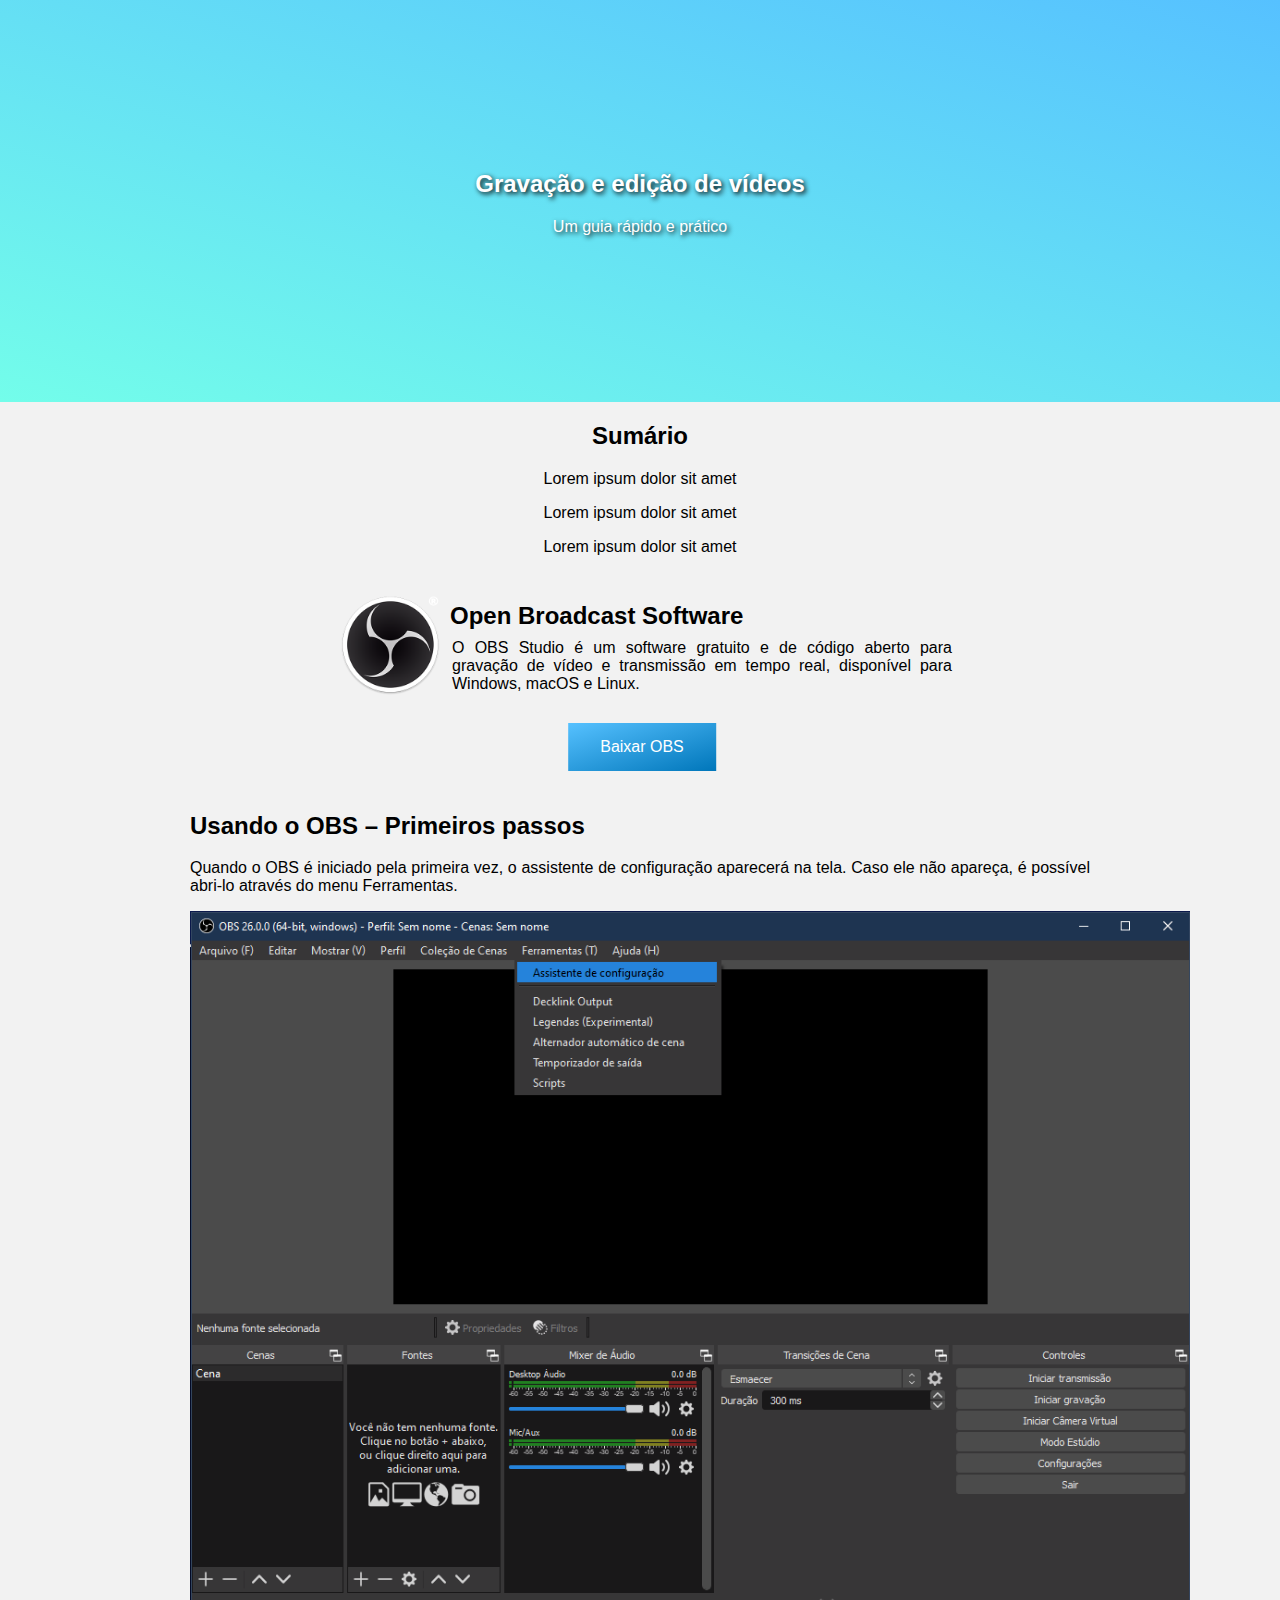
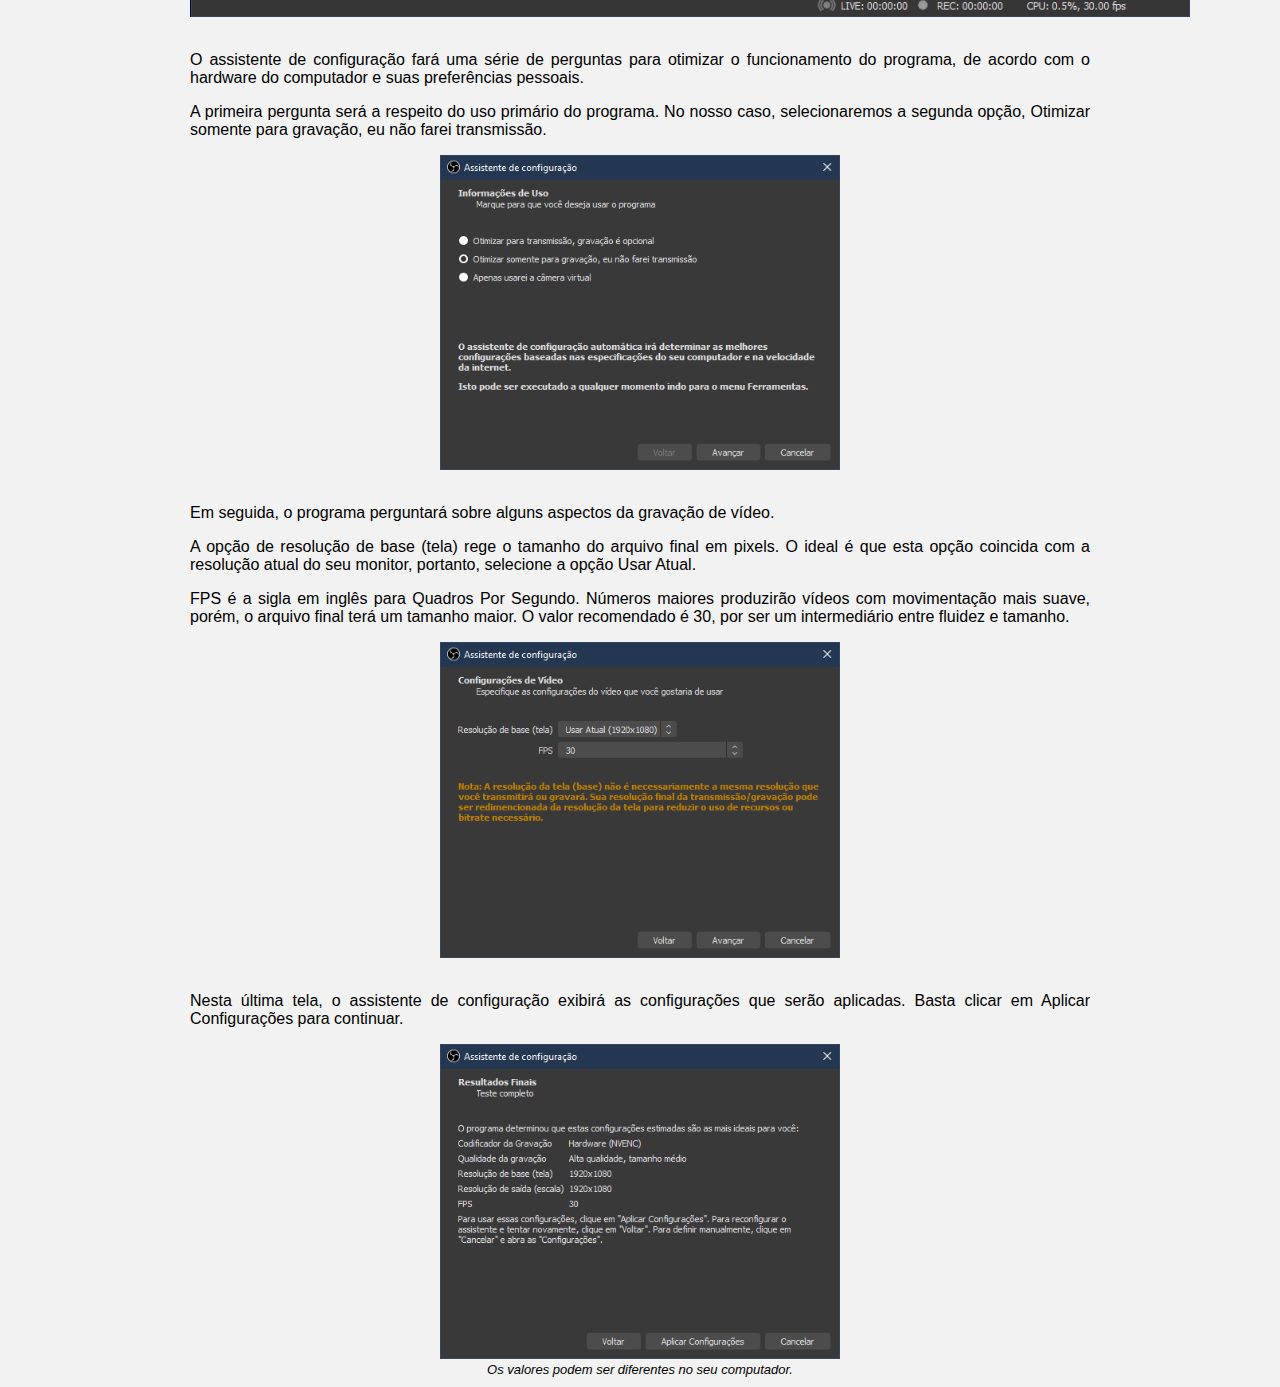
==== index.html @ 465864fe "Initial commit" ====
<!doctype html>
<html>
<head>
<meta charset="UTF-8">
<link rel="stylesheet" type="text/css" href="styles.css">	
</head>

<body>
		
<section class="bgtop" id="bgtop">
    <h2 class="bgtop_title">Gravação e edição de vídeos </h2>
    <p class="bgtop_subtitle">Um guia rápido e prático</p>
  </section>
	
	  <section class="sumario" id="sumario">
    <h2 class="hidden">Sumário</h2>
    <p class="text_column">Lorem ipsum dolor sit amet </p>
    <p class="text_column">Lorem ipsum dolor sit amet</p>
    <p class="text_column">Lorem ipsum dolor sit amet</p>
  </section>

	
	
	
	

	<div class="obs_title_container">
			
<p class="obs_logo"><img src="media/obs_logo.png" alt="" style="width:100px;"></p>   
		<h2 class="obs_apresentacao_titulo">Open Broadcast Software</h2>
		<p class="obs_descricao">O OBS Studio é um software gratuito e de código aberto para gravação de vídeo e transmissão em tempo real, disponível para Windows, macOS e Linux.</p>
<button class="obs_download">Baixar OBS</button>
		
	</div>


	
	

		<div class="obs_passos_container">

			<h2 class="obs_fs">Usando o OBS – Primeiros passos</h2>
			<p class="obs_fs_1"> Quando o OBS é iniciado pela primeira vez, o assistente de configuração aparecerá na tela. Caso ele não apareça, é possível abri-lo através do menu <strong>Ferramentas</strong>.</p>
			<img src="media/obs1.png" alt="" style="width:1000px; display: block; margin: auto;">
			<br>
		  <p class="obs_fs_1">O assistente de configuração fará uma série de perguntas para otimizar o funcionamento do programa, de acordo com o hardware do computador e suas preferências pessoais.</p>
	
			<p class="obs_fs_1">A primeira pergunta será a respeito do uso primário do programa. No nosso caso, selecionaremos a segunda opção, <strong>Otimizar somente para gravação, eu não farei transmissão</strong>.</p>
			
			<img src="media/obs2.png" alt="" style="width:400px; display: block; margin: auto;">
			<br>
		  <p class="obs_fs_1">Em seguida, o programa perguntará sobre alguns aspectos da gravação de vídeo.</p>

<p class="obs_fs_1">A opção de resolução de base (tela) rege o tamanho do arquivo final em pixels. O ideal é que esta opção coincida com a resolução atual do seu monitor, portanto, selecione a opção <strong>Usar Atual</strong>.</p>

<p class="obs_fs_1">FPS é a sigla em inglês para Quadros Por Segundo. Números maiores produzirão vídeos com movimentação mais suave, porém, o arquivo final terá um tamanho maior. O valor recomendado é 30, por ser um intermediário entre fluidez e tamanho.</p>
			
			<img src="media/obs3.png" alt="" style="width:400px; display: block; margin: auto;">
			<br>
			<p class="obs_fs_1">Nesta última tela, o assistente de configuração exibirá as configurações que serão aplicadas. Basta clicar em Aplicar Configurações para continuar.</p>
			<img src="media/obs4.png" alt="" style="width:400px; display: block; margin: auto;">
			<p class="obs_fs_subtext"><em>Os valores podem ser diferentes no seu computador.</em></p>
			
	</div>
		
	
</body>
</html>
---- styles.css ----
body {
	font-family: Helvetica;
	background-color: #f2f2f2;
	margin-top: 0px;
	margin-right: 0px;
	margin-bottom: 0px;
	margin-left: 0px;
	font-style: normal;
	font-weight: 200;
	text-align: center;
}

.bgtop {
	background-image: linear-gradient(to left bottom, #56C1FF, #73FDEA);
	padding-top: 150px;
	padding-bottom: 150px;

	color: #FFFFFF;
	text-shadow: 2px 2px 5px black;
}

.obs_title_container {
	 width: 600px;
	height: 170px;
	margin: auto;
	display:inline-block;
		
}

.obs_logo{
	float: left;
	position: relative;
	top: 7px;
}

.obs_apresentacao_titulo{
  	 text-align: left;
	padding-left: 110px;
	padding-top: 10px;
}

.obs_descricao{ 
	position:relative; 
	left: 12px;
	top: -10px;
	text-align: justify;
}

.obs_download {
  background-image: linear-gradient(to bottom right, #56C1FF, #0076BA);
  border: none;
  color: white;
  padding: 15px 32px;
  text-align: center;
  text-decoration: none;
  display: inline-block;
  font-size: 16px;
  margin: 4px 2px;
  cursor: pointer;
  position: absolute;
  left: 50%;
  transform: translate(-50%);
}

.obs_passos_container{
	position:relative;
	top: 50px;
width: 900px;
	margin:auto;
display:block;
	text-align: justify;
}

.obs_fs_subtext{
	
	text-align: center;
	position: relative;
	top: -10px;
	font-size: 13px;
}
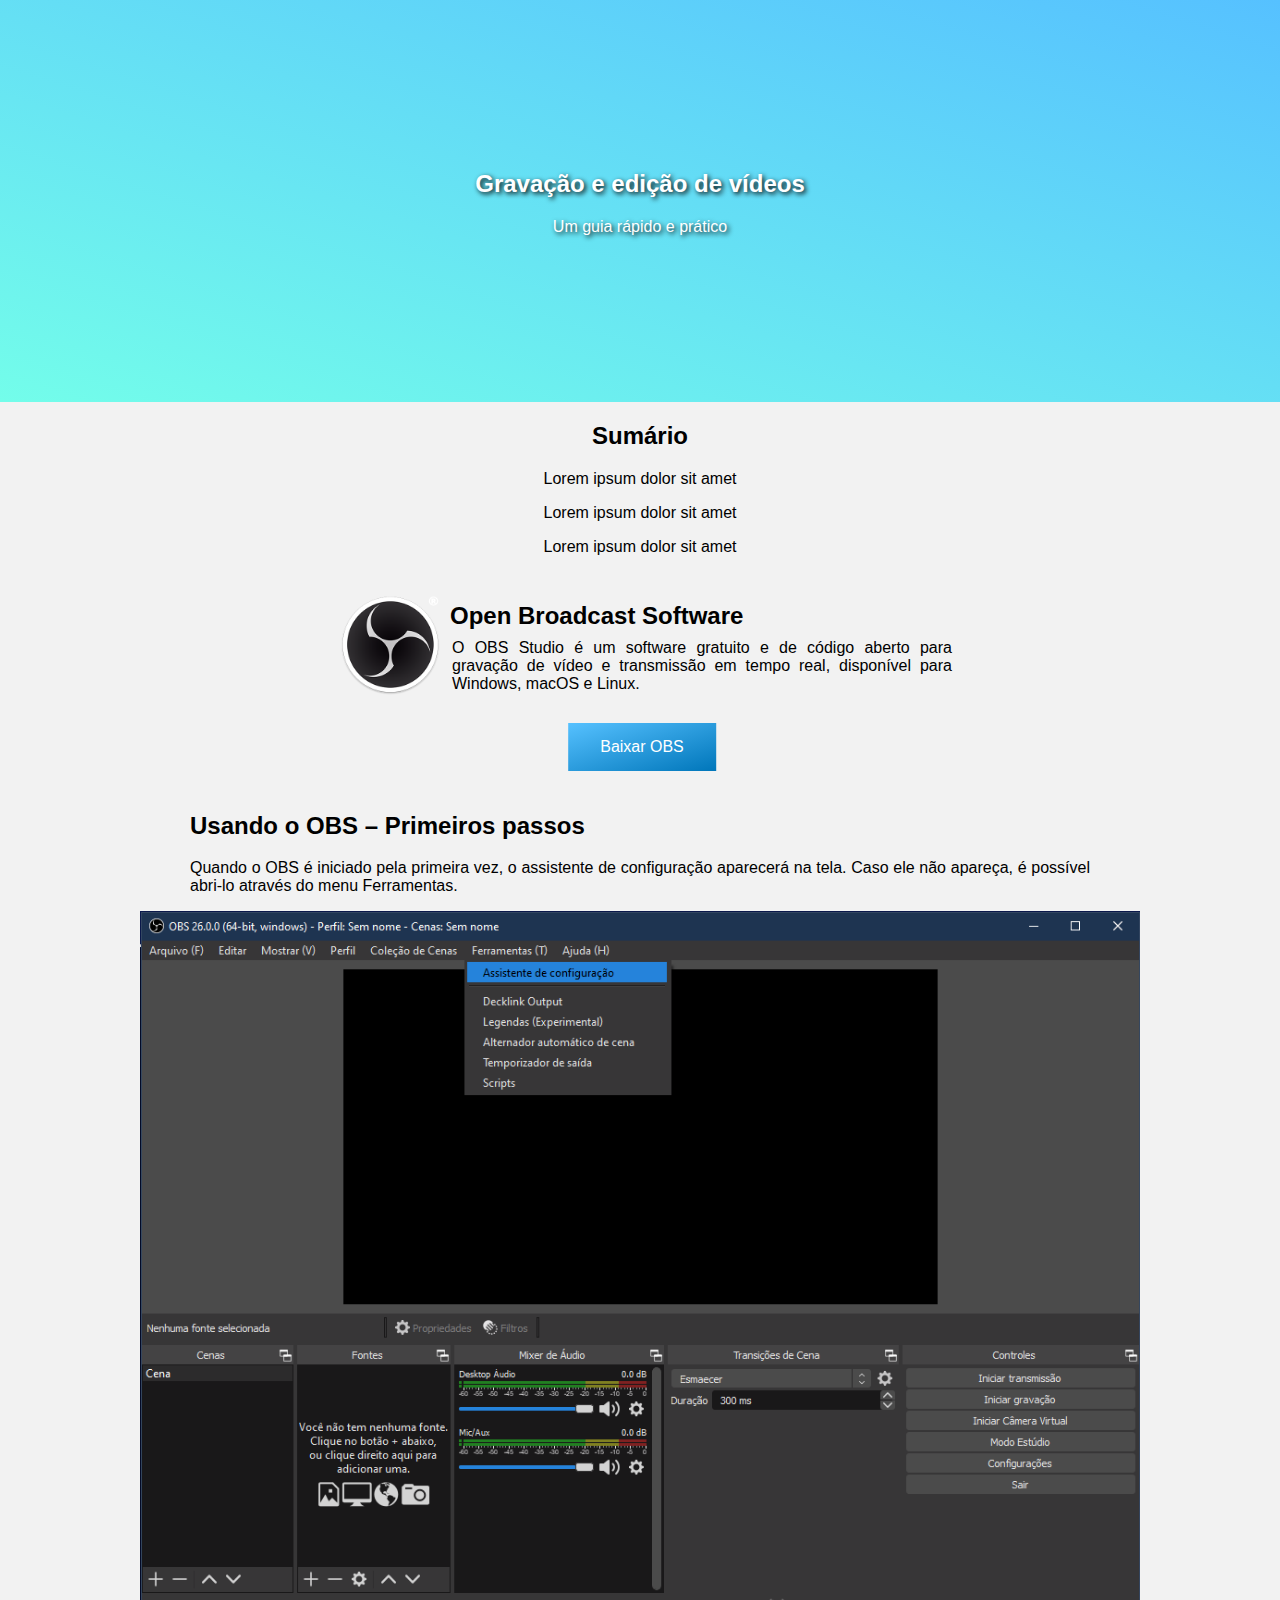
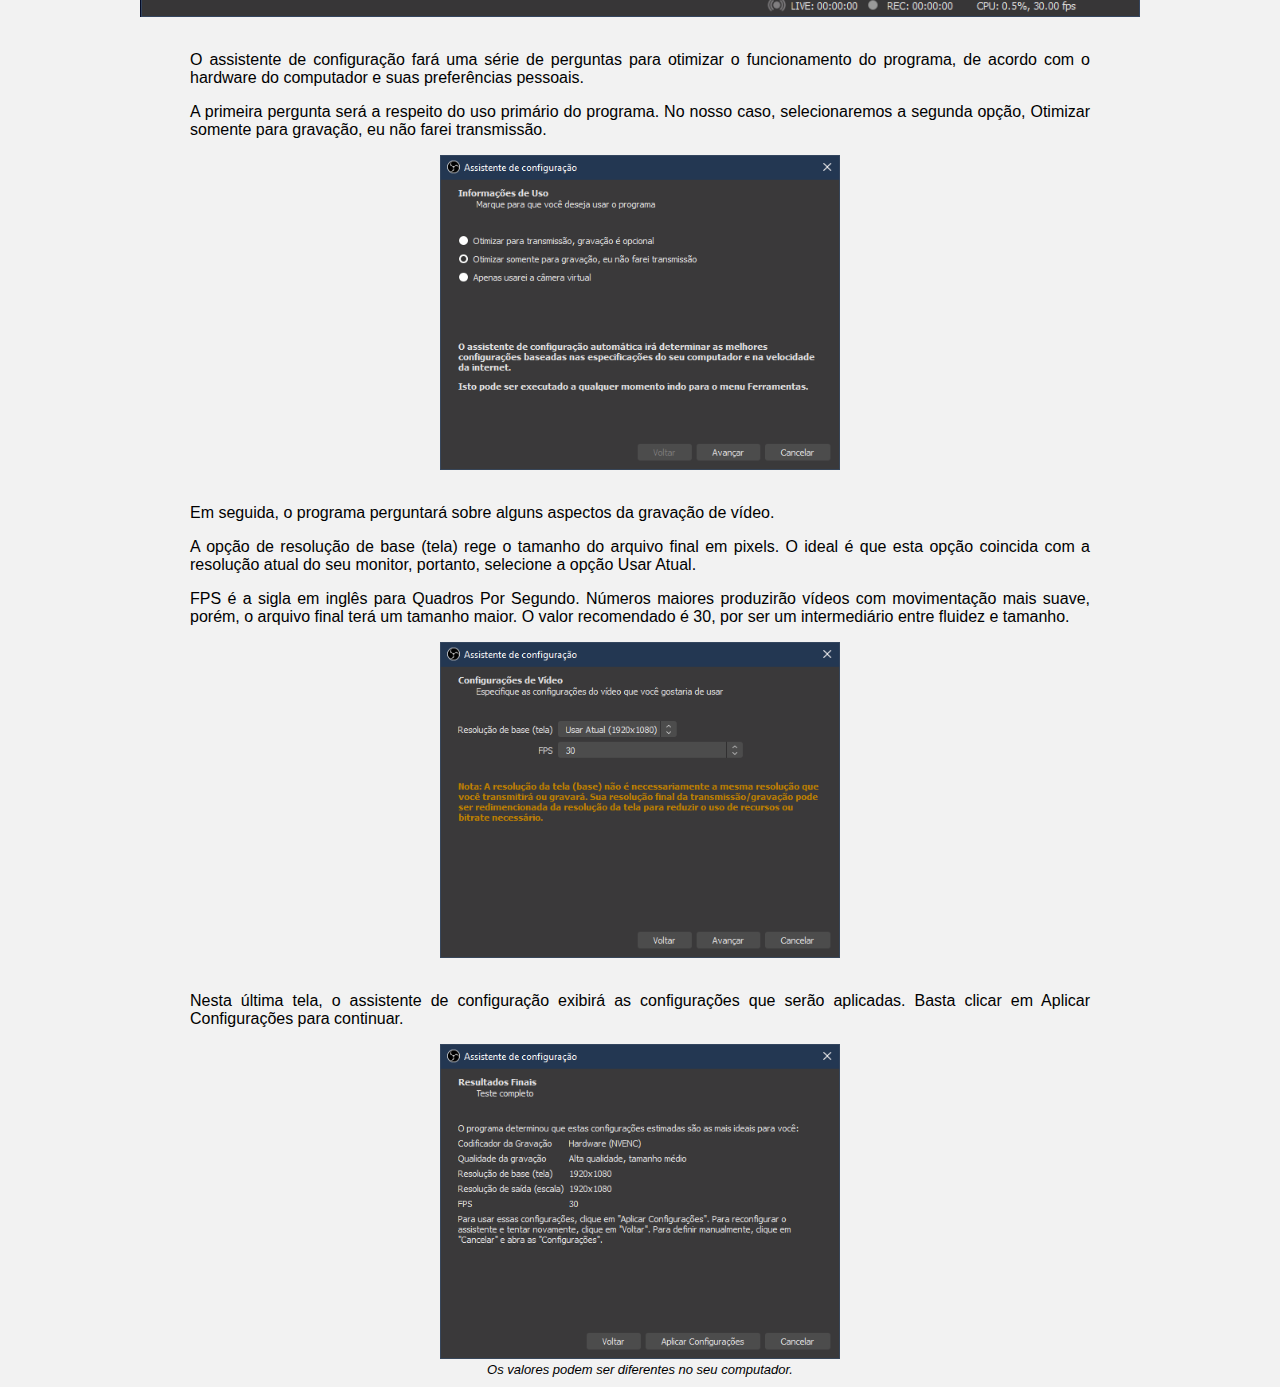
==== commit d89b3563: "Centralização do obs1.png" ====
--- a/index.html
+++ b/index.html
@@ -12,7 +12,7 @@
     <p class="bgtop_subtitle">Um guia rápido e prático</p>
   </section>
 	
-	  <section class="sumario" id="sumario">
+<section class="sumario" id="sumario">
     <h2 class="hidden">Sumário</h2>
     <p class="text_column">Lorem ipsum dolor sit amet </p>
     <p class="text_column">Lorem ipsum dolor sit amet</p>
@@ -41,7 +41,7 @@
 
 			<h2 class="obs_fs">Usando o OBS – Primeiros passos</h2>
 			<p class="obs_fs_1"> Quando o OBS é iniciado pela primeira vez, o assistente de configuração aparecerá na tela. Caso ele não apareça, é possível abri-lo através do menu <strong>Ferramentas</strong>.</p>
-			<img src="media/obs1.png" alt="" style="width:1000px; display: block; margin: auto;">
+			<img src="media/obs1.png" alt="" style="width:1000px; display: block; margin: auto; position: relative; left: -50px;">
 			<br>
 		  <p class="obs_fs_1">O assistente de configuração fará uma série de perguntas para otimizar o funcionamento do programa, de acordo com o hardware do computador e suas preferências pessoais.</p>
 	
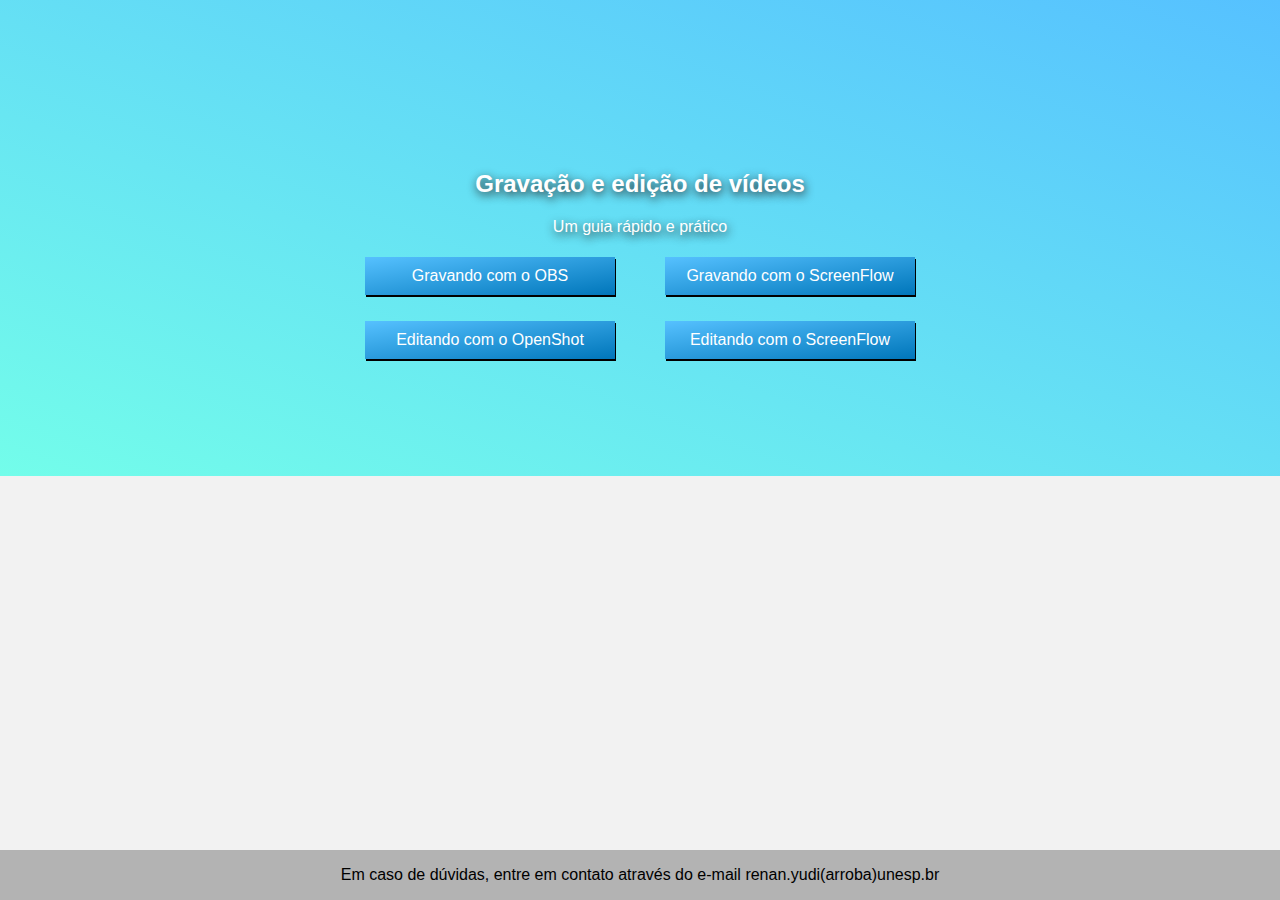
==== commit aad56b86: "Separando o projeto em páginas" ====
--- a/index.html
+++ b/index.html
@@ -1,68 +1,49 @@
-<!doctype html>
+<!DOCTYPE html>
 <html>
 <head>
 <meta charset="UTF-8">
-<link rel="stylesheet" type="text/css" href="styles.css">	
+<link rel="stylesheet" type="text/css" href="css/main.css">
+
+
+	
 </head>
 
 <body>
-		
+		<div id="page-container"><div id="content-wrap">
 <section class="bgtop" id="bgtop">
     <h2 class="bgtop_title">Gravação e edição de vídeos </h2>
     <p class="bgtop_subtitle">Um guia rápido e prático</p>
-  </section>
 	
-<section class="sumario" id="sumario">
-    <h2 class="hidden">Sumário</h2>
-    <p class="text_column">Lorem ipsum dolor sit amet </p>
-    <p class="text_column">Lorem ipsum dolor sit amet</p>
-    <p class="text_column">Lorem ipsum dolor sit amet</p>
+	<div class="table"> 	 <div class="row">
+  <div class="column">
+    <button class="bgtop_button" id="rec_obs">Gravando com o OBS</button> 
+  </div>
+		
+  <div class="column">
+    <button class="bgtop_button" id="rec_scr">Gravando com o ScreenFlow</button>
+  </div>
+		
+</div> <br><br><br>
+	<div class="row">
+		<div class="column">
+    <button class="bgtop_button" id="edi_opn">Editando com o OpenShot</button> 
+  </div>
+		
+  <div class="column">
+    <button class="bgtop_button" id="edi_scr">Editando com o ScreenFlow</button>
+  </div>
+		
+</div> 
+	
+	</div>
+
   </section>
 
-	
-	
-	
-	
-
-	<div class="obs_title_container">
 			
-<p class="obs_logo"><img src="media/obs_logo.png" alt="" style="width:100px;"></p>   
-		<h2 class="obs_apresentacao_titulo">Open Broadcast Software</h2>
-		<p class="obs_descricao">O OBS Studio é um software gratuito e de código aberto para gravação de vídeo e transmissão em tempo real, disponível para Windows, macOS e Linux.</p>
-<button class="obs_download">Baixar OBS</button>
-		
-	</div>
-
-
-	
-	
-
-		<div class="obs_passos_container">
-
-			<h2 class="obs_fs">Usando o OBS – Primeiros passos</h2>
-			<p class="obs_fs_1"> Quando o OBS é iniciado pela primeira vez, o assistente de configuração aparecerá na tela. Caso ele não apareça, é possível abri-lo através do menu <strong>Ferramentas</strong>.</p>
-			<img src="media/obs1.png" alt="" style="width:1000px; display: block; margin: auto; position: relative; left: -50px;">
-			<br>
-		  <p class="obs_fs_1">O assistente de configuração fará uma série de perguntas para otimizar o funcionamento do programa, de acordo com o hardware do computador e suas preferências pessoais.</p>
-	
-			<p class="obs_fs_1">A primeira pergunta será a respeito do uso primário do programa. No nosso caso, selecionaremos a segunda opção, <strong>Otimizar somente para gravação, eu não farei transmissão</strong>.</p>
-			
-			<img src="media/obs2.png" alt="" style="width:400px; display: block; margin: auto;">
-			<br>
-		  <p class="obs_fs_1">Em seguida, o programa perguntará sobre alguns aspectos da gravação de vídeo.</p>
-
-<p class="obs_fs_1">A opção de resolução de base (tela) rege o tamanho do arquivo final em pixels. O ideal é que esta opção coincida com a resolução atual do seu monitor, portanto, selecione a opção <strong>Usar Atual</strong>.</p>
-
-<p class="obs_fs_1">FPS é a sigla em inglês para Quadros Por Segundo. Números maiores produzirão vídeos com movimentação mais suave, porém, o arquivo final terá um tamanho maior. O valor recomendado é 30, por ser um intermediário entre fluidez e tamanho.</p>
-			
-			<img src="media/obs3.png" alt="" style="width:400px; display: block; margin: auto;">
-			<br>
-			<p class="obs_fs_1">Nesta última tela, o assistente de configuração exibirá as configurações que serão aplicadas. Basta clicar em Aplicar Configurações para continuar.</p>
-			<img src="media/obs4.png" alt="" style="width:400px; display: block; margin: auto;">
-			<p class="obs_fs_subtext"><em>Os valores podem ser diferentes no seu computador.</em></p>
-			
-	</div>
-		
+</div><footer id="footer">
+  <p>Em caso de dúvidas, entre em contato através do e-mail <strong>renan.yudi(arroba)unesp.br</strong></p>
+</footer>
+			</div>
 	
 </body>
 </html>
--- a/css/main.css
+++ b/css/main.css
@@ -0,0 +1,77 @@
+body {
+	font-family: Helvetica;
+	background-color: #f2f2f2;
+	margin-top: 0px;
+	margin-right: 0px;
+	margin-bottom: 00px;
+	margin-left: 0px;
+	font-style: normal;
+	font-weight: 200;
+	text-align: center;
+}
+
+#footer {
+	position: absolute;
+	bottom: 0;
+  width: 100%;
+height:50px;
+  background-color: #B3B3B3;
+  color: black;
+  text-align: center;
+	line-height: -50px; 
+	font-family: Helvetica;
+	font-style: normal;
+	font-weight: 200;
+
+}
+
+#page-container{
+	position: relative;
+	min-height: 100vh;
+}
+
+#content-wrap {
+  padding-bottom: 120px;
+}
+
+.bgtop {
+	background-image: linear-gradient(to left bottom, #56C1FF, #73FDEA);
+	padding-top: 150px;
+	padding-bottom: 150px;
+	color: #FFFFFF;
+	text-shadow: 1px 3px 10px #222222;
+}
+
+.bgtop_button {
+  background-image: linear-gradient(to bottom right, #56C1FF, #0076BA);
+  border: none;
+  color: white;
+  padding: 10px 10px;
+  text-align: center;
+  text-decoration: none;
+  display: inline-block;
+  font-size: 16px;
+  cursor: pointer;
+  position: absolute;
+  transform: translate(-50%);
+  box-shadow: 1px 2px 0px black;
+  width: 250px;
+}
+
+.bgtop_button:hover{
+	box-shadow: 1px 3px 3px black;
+}
+
+.row {
+  display: flex;
+}
+
+.column {
+  flex: 33.33%;
+  padding: 5px;
+}
+
+.table{
+	width: 600px;
+	margin: auto;
+}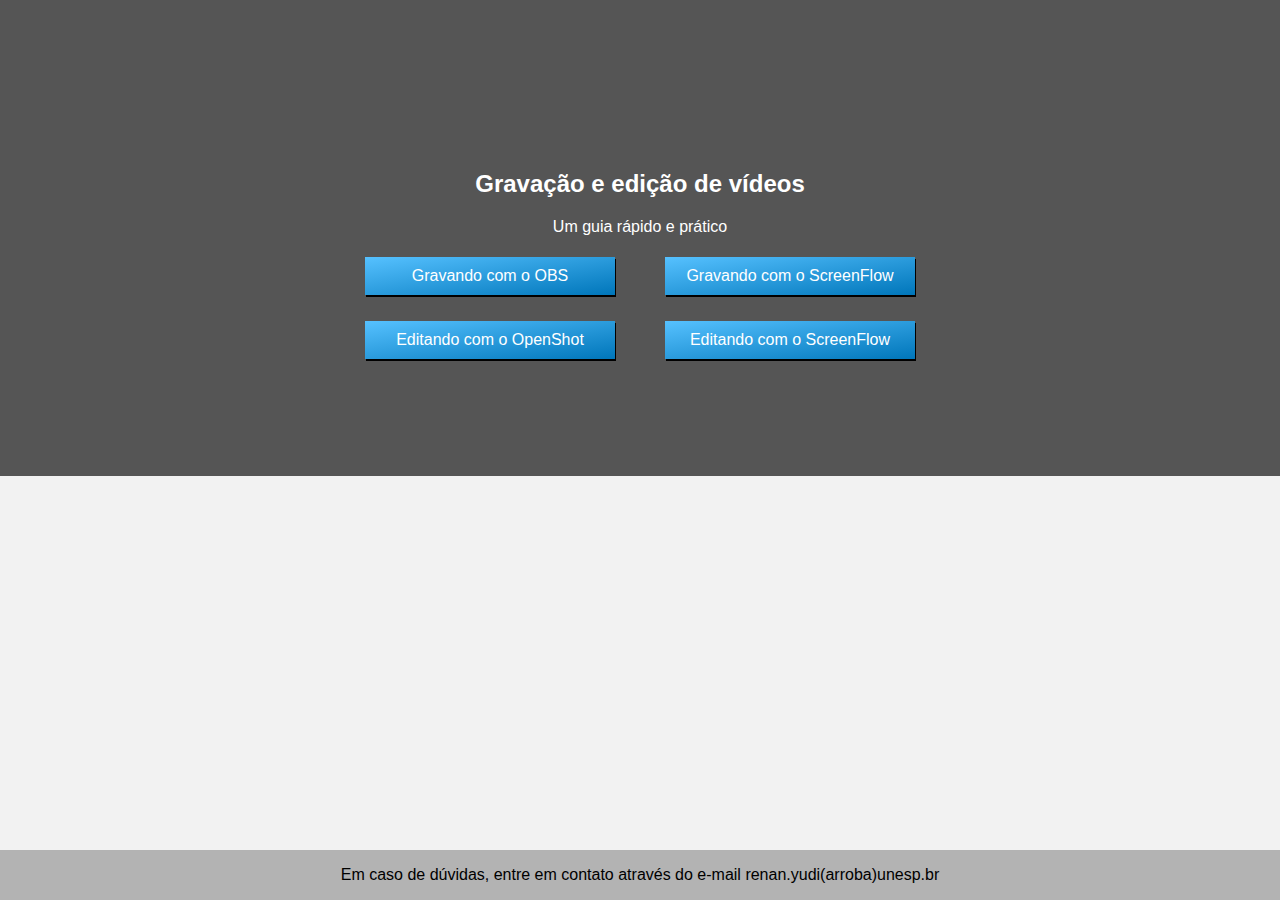
==== commit 69692ac4: "Small fixes" ====
--- a/index.html
+++ b/index.html
@@ -10,7 +10,7 @@
 
 <body>
 		<div id="page-container"><div id="content-wrap">
-<section class="bgtop" id="bgtop">
+<div class="bgtop">
     <h2 class="bgtop_title">Gravação e edição de vídeos </h2>
     <p class="bgtop_subtitle">Um guia rápido e prático</p>
 	
@@ -37,7 +37,7 @@
 	
 	</div>
 
-  </section>
+  </div>
 
 			
 </div><footer id="footer">
--- a/css/main.css
+++ b/css/main.css
@@ -35,11 +35,10 @@
 }
 
 .bgtop {
-	background-image: linear-gradient(to left bottom, #56C1FF, #73FDEA);
+	background-color: #555555;
 	padding-top: 150px;
 	padding-bottom: 150px;
 	color: #FFFFFF;
-	text-shadow: 1px 3px 10px #222222;
 }
 
 .bgtop_button {
@@ -74,4 +73,8 @@
 .table{
 	width: 600px;
 	margin: auto;
+}
+
+html {
+  scroll-behavior: smooth;
 }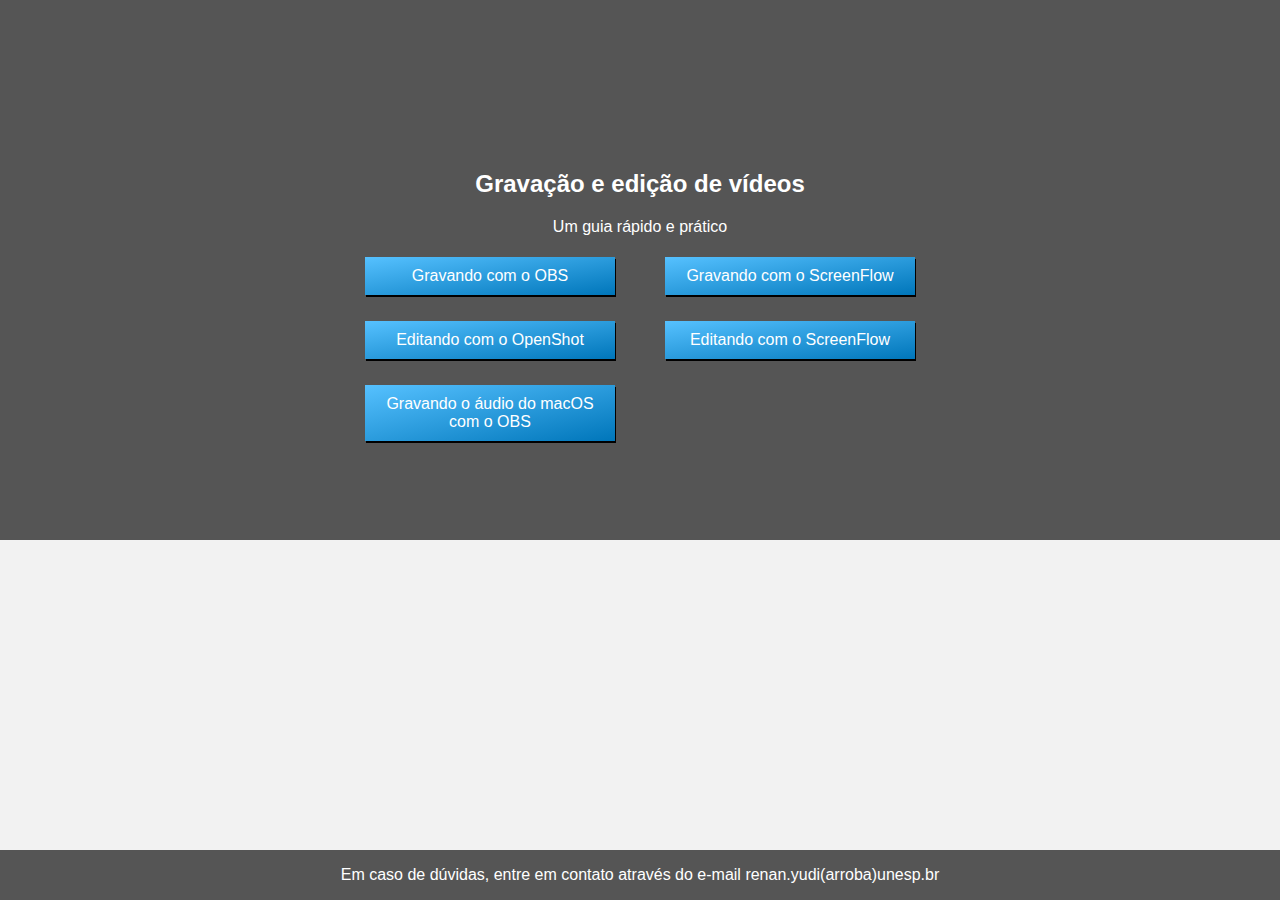
==== commit d76fdcdb: "CSS + novo botão" ====
--- a/index.html
+++ b/index.html
@@ -11,29 +11,35 @@
 <body>
 		<div id="page-container"><div id="content-wrap">
 <div class="bgtop">
-    <h2 class="bgtop_title">Gravação e edição de vídeos </h2>
-    <p class="bgtop_subtitle">Um guia rápido e prático</p>
+    <h2 id="bgtop_title">Gravação e edição de vídeos </h2>
+    <p id="bgtop_subtitle">Um guia rápido e prático</p>
 	
 	<div class="table"> 	 <div class="row">
   <div class="column">
-    <button class="bgtop_button" id="rec_obs">Gravando com o OBS</button> 
+    <button class="bgtop_button" id="rec_obs" onclick="location.href='./gravacao-obs.html'" ;>Gravando com o OBS</button> 
   </div>
 		
   <div class="column">
-    <button class="bgtop_button" id="rec_scr">Gravando com o ScreenFlow</button>
+<button class="bgtop_button" id="rec_scr" onclick="location.href='./gravacao-screenflow.html'">Gravando com o ScreenFlow</button>
   </div>
 		
 </div> <br><br><br>
 	<div class="row">
 		<div class="column">
-    <button class="bgtop_button" id="edi_opn">Editando com o OpenShot</button> 
+    <button class="bgtop_button" id="edi_opn" onclick="location.href='./edicao-openshot.html'">Editando com o OpenShot</button> 
   </div>
 		
   <div class="column">
-    <button class="bgtop_button" id="edi_scr">Editando com o ScreenFlow</button>
+<button class="bgtop_button" id="edi_scr" onclick="location.href='./edicao-screenflow.html'">Editando com o ScreenFlow</button>
+
   </div>
 		
 </div> 
+		<br><br><br>
+			<div class="row"><div class="column">
+    <button class="bgtop_button" id="obs_macos" onclick="location.href='./obs-macos.html'">Gravando o áudio do macOS com o OBS</button> 
+  </div><div class="column"></div>
+		</div> 
 	
 	</div>
 
--- a/css/main.css
+++ b/css/main.css
@@ -15,8 +15,8 @@
 	bottom: 0;
   width: 100%;
 height:50px;
-  background-color: #B3B3B3;
-  color: black;
+  background-color: #555555;
+  color: white;
   text-align: center;
 	line-height: -50px; 
 	font-family: Helvetica;
@@ -77,4 +77,19 @@
 
 html {
   scroll-behavior: smooth;
+}
+
+
+a.buttonlink:link{
+	color: white;
+	text-decoration: none;
+}
+a.buttonlink:visited{
+	color: white;
+	text-decoration: none;
+}
+
+a.buttonlink:hover{
+	color: white;
+	text-decoration: none;
 }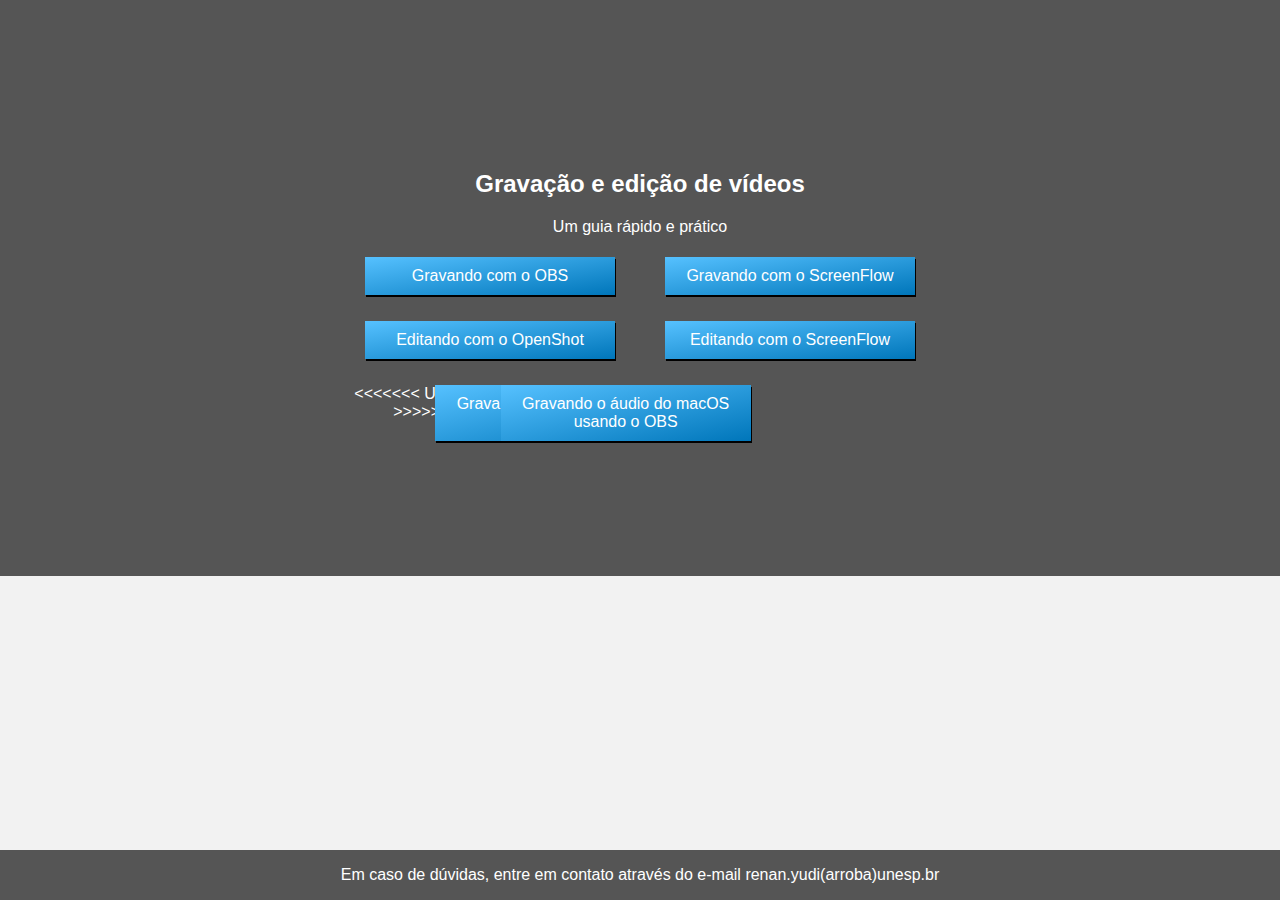
==== commit 8421dd2c: "Ajustes" ====
--- a/index.html
+++ b/index.html
@@ -37,7 +37,11 @@
 </div> 
 		<br><br><br>
 			<div class="row"><div class="column">
+<<<<<<< Updated upstream
     <button class="bgtop_button" id="obs_macos" onclick="location.href='./obs-macos.html'">Gravando o áudio do macOS com o OBS</button> 
+=======
+    <button class="bgtop_button" id="obs_macos" onclick="location.href='./obs-macos.html'">Gravando o áudio do macOS usando o OBS</button> 
+>>>>>>> Stashed changes
   </div><div class="column"></div>
 		</div> 
 	
--- a/css/main.css
+++ b/css/main.css
@@ -79,6 +79,7 @@
   scroll-behavior: smooth;
 }
 
+<<<<<<< Updated upstream
 
 a.buttonlink:link{
 	color: white;
@@ -92,4 +93,18 @@
 a.buttonlink:hover{
 	color: white;
 	text-decoration: none;
+=======
+a.sumario:link{
+	color: black;
+	text-decoration: none;
+}
+a.sumario:visited{
+	color: black;
+	text-decoration: none;
+}
+
+a.sumario:hover{
+	color: black;
+	text-decoration: underline;
+>>>>>>> Stashed changes
 }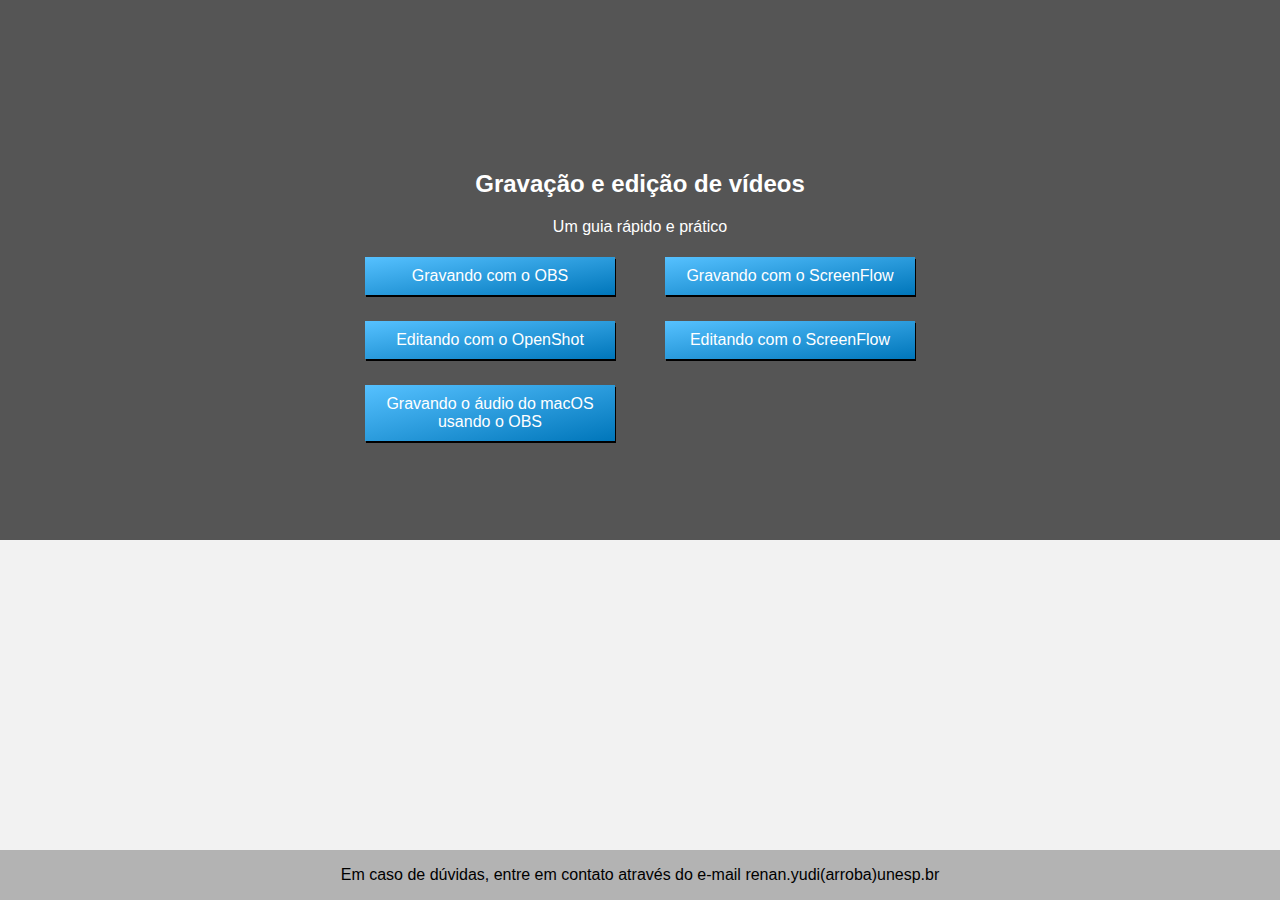
==== commit 0d917577: "Git bugou" ====
--- a/index.html
+++ b/index.html
@@ -37,11 +37,7 @@
 </div> 
 		<br><br><br>
 			<div class="row"><div class="column">
-<<<<<<< Updated upstream
-    <button class="bgtop_button" id="obs_macos" onclick="location.href='./obs-macos.html'">Gravando o áudio do macOS com o OBS</button> 
-=======
     <button class="bgtop_button" id="obs_macos" onclick="location.href='./obs-macos.html'">Gravando o áudio do macOS usando o OBS</button> 
->>>>>>> Stashed changes
   </div><div class="column"></div>
 		</div> 
 	
--- a/css/main.css
+++ b/css/main.css
@@ -15,8 +15,8 @@
 	bottom: 0;
   width: 100%;
 height:50px;
-  background-color: #555555;
-  color: white;
+  background-color: #B3B3B3;
+  color: black;
   text-align: center;
 	line-height: -50px; 
 	font-family: Helvetica;
@@ -79,21 +79,6 @@
   scroll-behavior: smooth;
 }
 
-<<<<<<< Updated upstream
-
-a.buttonlink:link{
-	color: white;
-	text-decoration: none;
-}
-a.buttonlink:visited{
-	color: white;
-	text-decoration: none;
-}
-
-a.buttonlink:hover{
-	color: white;
-	text-decoration: none;
-=======
 a.sumario:link{
 	color: black;
 	text-decoration: none;
@@ -106,5 +91,4 @@
 a.sumario:hover{
 	color: black;
 	text-decoration: underline;
->>>>>>> Stashed changes
 }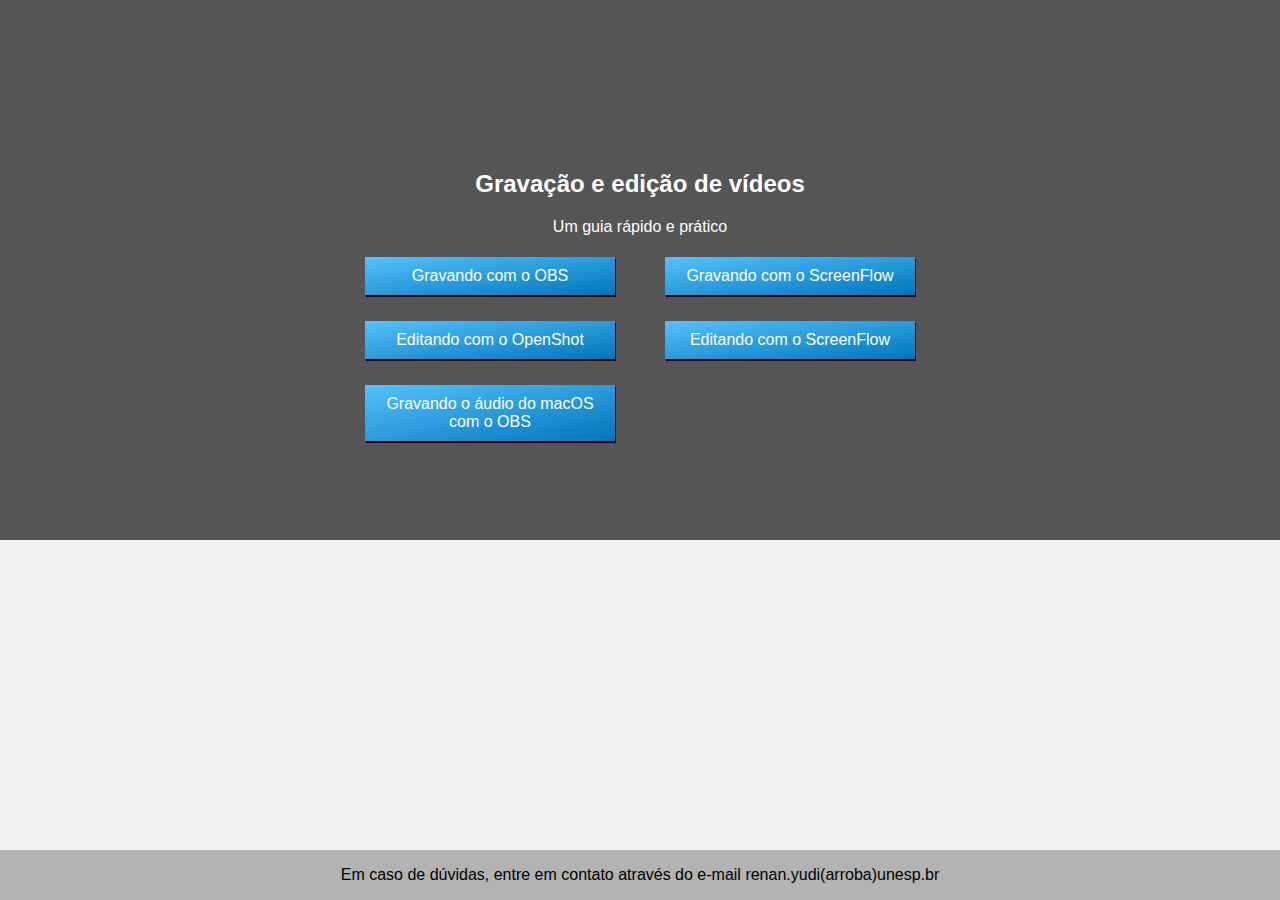
==== commit 21bf78e8: "Atualização de texto de botão 2" ====
--- a/index.html
+++ b/index.html
@@ -37,7 +37,7 @@
 </div> 
 		<br><br><br>
 			<div class="row"><div class="column">
-    <button class="bgtop_button" id="obs_macos" onclick="location.href='./obs-macos.html'">Gravando o áudio do macOS usando o OBS</button> 
+    <button class="bgtop_button" id="obs_macos" onclick="location.href='./obs-macos.html'">Gravando o áudio do macOS com o OBS</button> 
   </div><div class="column"></div>
 		</div> 
 	
